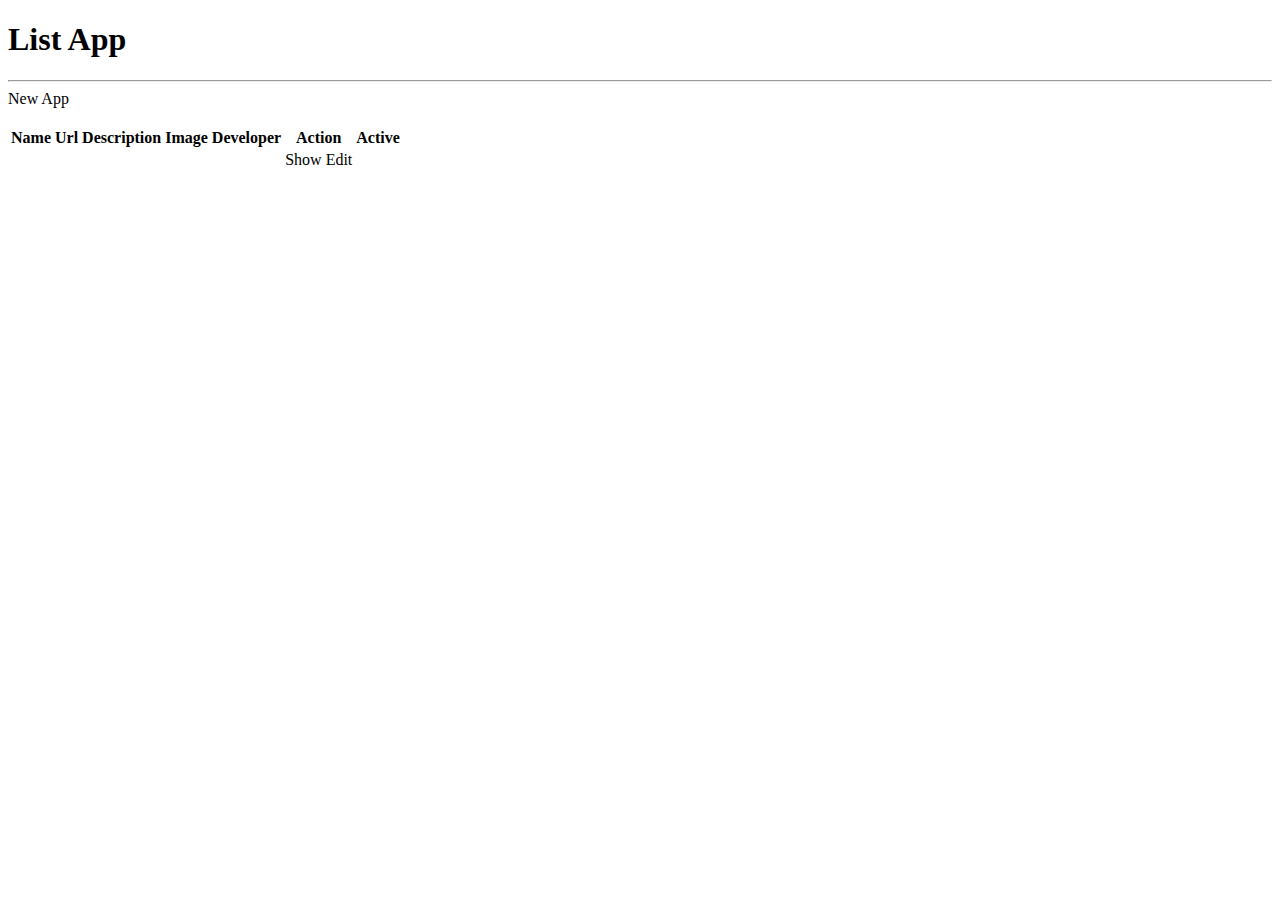
==== src/main/resources/templates/app/index.html @ 3416b138 "FirstCommit" ====
<!DOCTYPE html>
<html xmlns:th="http://www.thymeleaf.org" xmlns:layout="http://www.ultraq.net.nz/thymeleaf/layout"
  layout:decorate="~{layout/layout}">
<th:block layout:fragment="content">
  <h1>List App</h1>
  <hr />
  <a th:href="@{/apps/new}">New App</a><br /><br />

  <table class="table app-table">
    <thead>
      <tr>
        <th>Name</th>
        <th>Url</th>
        <th class="for-tablet">Description</th>
        <th>Image</th>
        <th class="for-tablet">Developer</th>
        <th>Action</th>
        <th>Active</th>
      </tr>
    </thead>
    <tbody>
      <tr th:each="app : ${listApp}">
        <td th:text="${app.name}"></td>
        <td class="text-overflow">
          <a th:href="${app.url}" target="_blank" th:text="${app.url}"></a>
        </td>
        <td class="for-tablet text-overflow" th:text="${app.description}"></td>
        <td>
          <!-- 画像があれば縮小して表示 -->
          <img th:if="${app.image != null && app.image != ''}" th:src="${app.image}" th:alt="現在の画像"
            style="max-width: 100px; max-height: 100px" />
        </td>
        <td class="for-tablet" th:text="${app.developer}"></td>
        <td>
          <a class="btn btn-primary" th:href="@{/apps/{id}(id = ${app.id})}">Show</a>
          <a class="btn btn-secondary" th:href="@{/apps/{id}/edit(id = ${app.id})}">Edit</a>
        </td>
        <td th:text="${app.active}"></td>
      </tr>
    </tbody>
  </table>
  <link th:href="@{/css/app.css}" type="text/css" rel="stylesheet" />
</th:block>

</html>
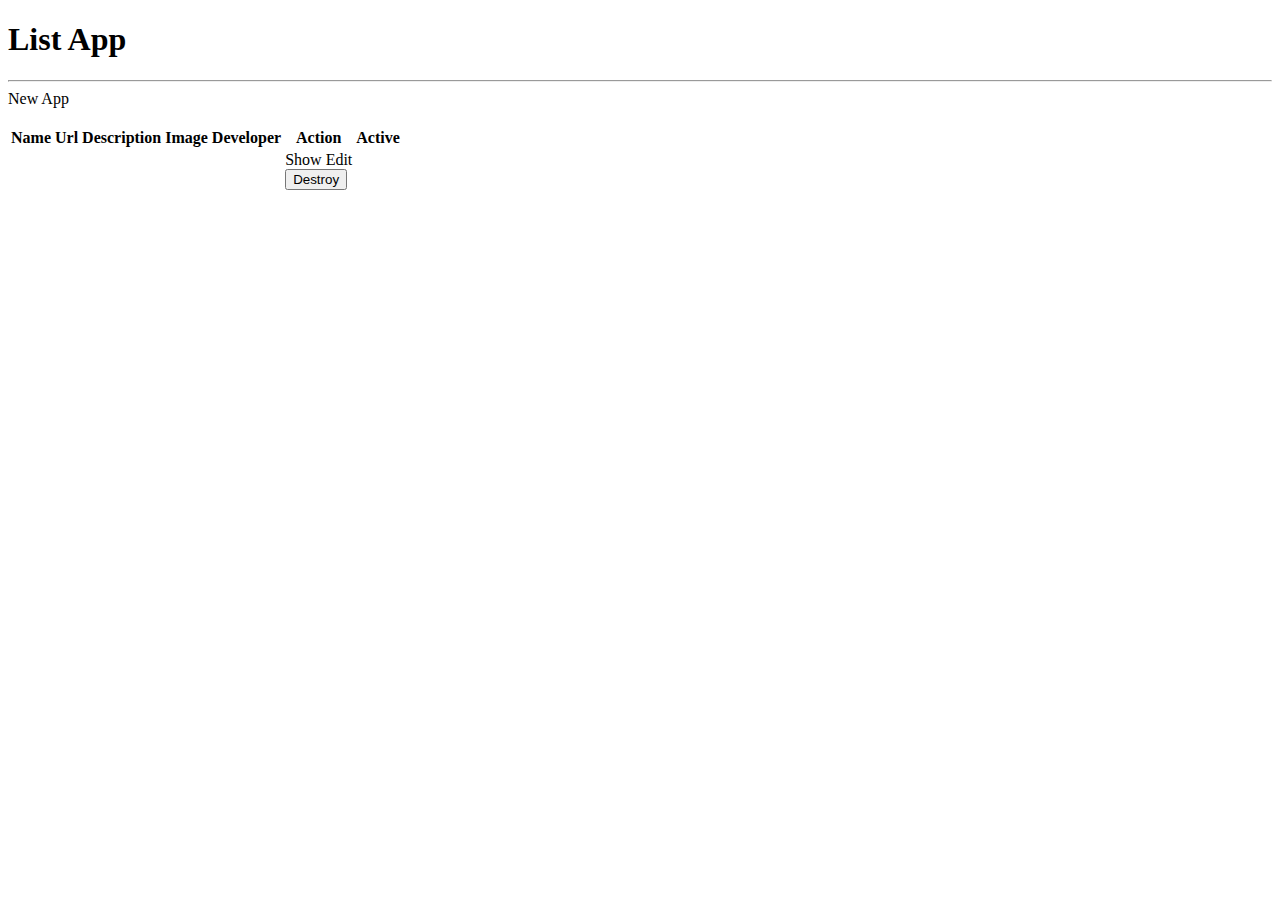
==== commit b43b7043: "No.3 apps一覧画面のdestroyボタンの実装" ====
--- a/src/main/resources/templates/app/index.html
+++ b/src/main/resources/templates/app/index.html
@@ -34,6 +34,9 @@
         <td>
           <a class="btn btn-primary" th:href="@{/apps/{id}(id = ${app.id})}">Show</a>
           <a class="btn btn-secondary" th:href="@{/apps/{id}/edit(id = ${app.id})}">Edit</a>
+          <form class="d-inline" th:action="@{/apps/{id}(id = ${app.id})}" th:method="delete">
+            <button class="btn btn-danger" type="submit">Destroy</button>
+          </form>
         </td>
         <td th:text="${app.active}"></td>
       </tr>
